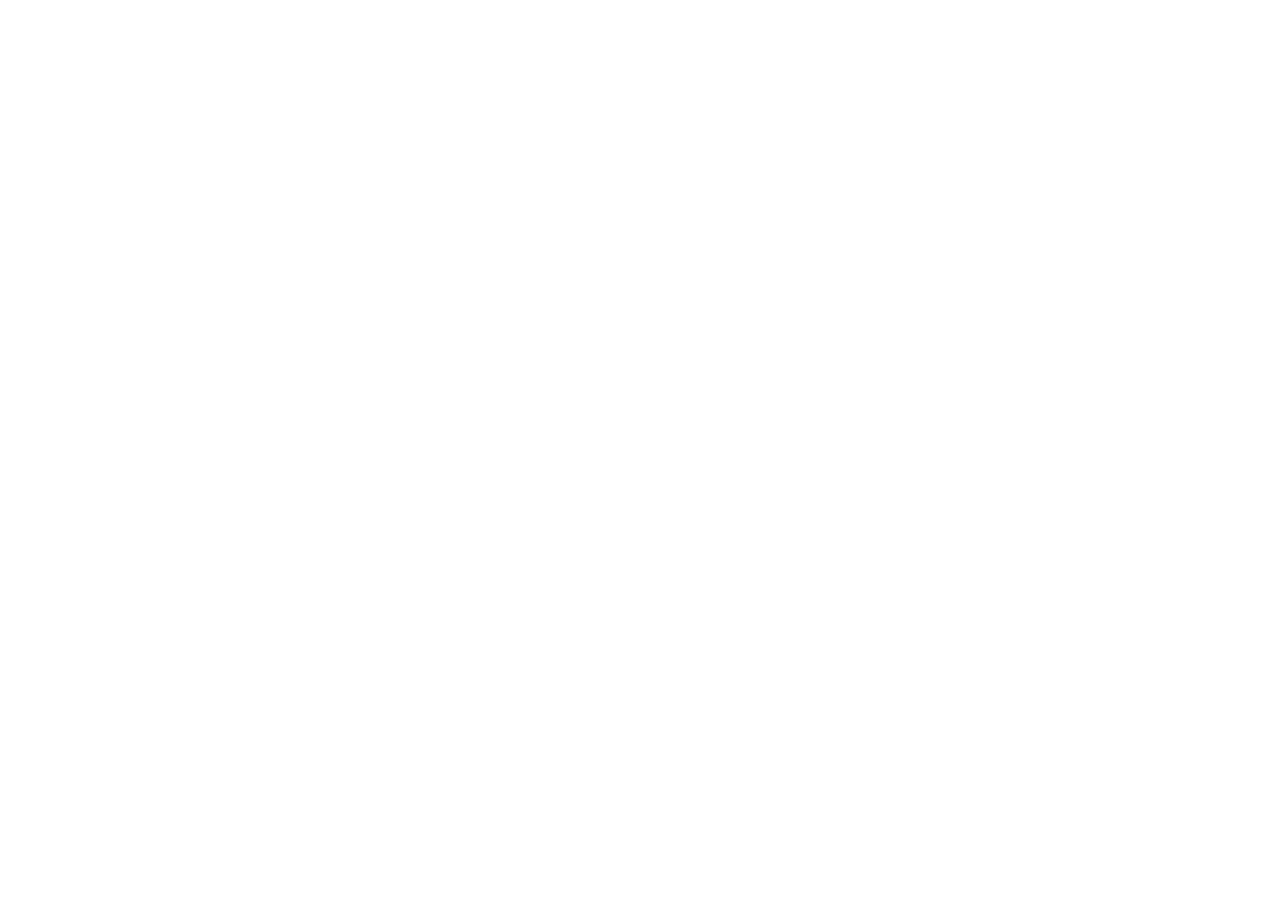
==== index.html @ 46129311 "выполнил задание" ====
<!DOCTYPE html>
<html lang="en">
<head>
    <meta charset="UTF-8">
    <meta name="viewport" content="width=device-width, initial-scale=1.0">
    <title>Document</title>
</head>
<body>
    
</body>
</html>
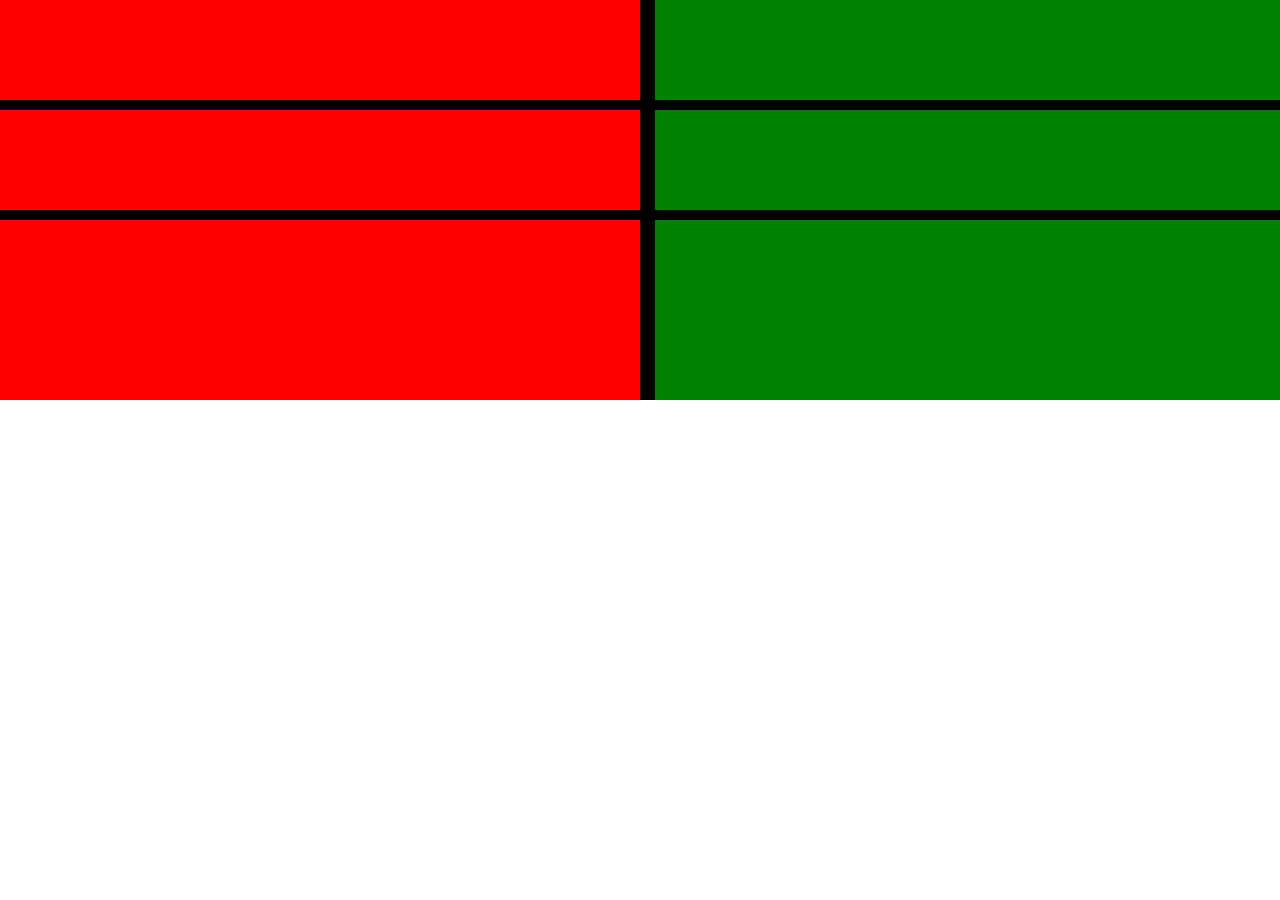
==== commit b0d75d10: "сделал задания по grid" ====
--- a/index.html
+++ b/index.html
@@ -1,11 +1,47 @@
+<!-- <!DOCTYPE html>
+<html lang="en">
+<head>
+    <meta charset="UTF-8">
+    <meta http-equiv="X-UA-Compatible" content="IE=edge">
+    <meta name="viewport" content="width=device-width, initial-scale=1.0">
+    <title>Document</title>
+    <link rel="stylesheet" href="css/style.css">
+</head>
+<body>
+     <div class="items">
+        <div class="item red"></div>
+        <div class="item green"></div>
+        <div class="item yellow"></div>
+        <div class="item blue"></div>
+    </div>
+</body>
+</html>  сделал 1 - 6 задания -->
+
 <!DOCTYPE html>
 <html lang="en">
 <head>
-    <meta charset="UTF-8">
-    <meta name="viewport" content="width=device-width, initial-scale=1.0">
-    <title>Document</title>
+  <meta charset="UTF-8">
+  <meta http-equiv="X-UA-Compatible" content="IE=edge">
+  <meta name="viewport" content="width=device-width, initial-scale=1.0">
+  <title>grid задания</title>
+  <link rel="stylesheet" href="css/stylee.css">
 </head>
 <body>
+  <div class="items">
+    <div class="item red"></div>
+    <div class="item green"></div>
+    <div class="item yellow"></div>
+    <div class="item blue"></div>
     
+    <div class="item red"></div>
+    <div class="item green"></div>
+    <div class="item yellow"></div>
+    <div class="item blue"></div>
+    
+    <div class="item red"></div>
+    <div class="item green"></div>
+    <div class="item yellow"></div>
+    <div class="item blue"></div>
+  </div>
 </body>
-</html>+</html> <!--задание 7-->--- a/css/style.css
+++ b/css/style.css
@@ -0,0 +1,41 @@
+* {
+  margin: 0;
+  padding: 0;
+  box-sizing: border-box;
+}
+
+.items {
+  height: 400px;
+  background-color: black;
+  display: flex;
+  justify-content: center; /* 1 Задание */
+  align-items: center; /* 2 Задание */
+  flex-wrap: wrap; /* 3 Задание */
+}
+
+.item {
+  width: 100px;
+  height: 100px;
+}
+
+.red { /* 4 Задание */
+  width: 200px;
+  height: 200px;
+  background-color: red;
+  align-self: start;
+}
+
+.green {
+  background-color: green;
+  flex-shrink: 0;
+  align-self: center;
+}
+
+.yellow { /* 5 Задание */
+  justify-content: end;
+  align-items: end;
+  background-color: yellow;
+  align-self: flex-end;
+}
+  
+  --- a/css/stylee.css
+++ b/css/stylee.css
@@ -0,0 +1,64 @@
+*{
+    /* '*' задает стили всему веб-документу
+    в данном случае убираем все отступы, установленные браузером поумолчанию  */
+    margin: 0;
+    padding: 0;
+}
+
+.items{
+    height: 400px;
+    background-color: black;
+    display: grid;
+
+    /*grid-template-columns: 50px 80px 200px 100px; 1 Задание*/
+
+    /*grid-template-columns: 50px 80px auto 100px; 2 Задание*/
+
+    /*grid-template-columns: 50% 50%;
+    grid-template-rows: 50% 50% 50% 50%; 3 Задание*/
+
+    /*grid-template-columns: 50% 50%;
+    grid-template-rows: 50% 50% 50% 50%;
+    column-gap: 15px;
+    row-gap: 10px; 4 Задание*/
+
+    /*grid-template-columns: repeat(25, 25em);
+    grid-template-rows: 50% 50% 50% 50%;
+    column-gap: 15px;
+    row-gap: 10px; 5 Задание*/
+
+    /*grid-template-columns: 50% 50% minmax(120px, 25%) 50%;
+    grid-template-rows: 50% 50% 50% 50%;
+    column-gap: 15px;
+    row-gap: 10px; 6 Задание*/
+
+    grid-template-columns: 50% 50% 50% 50%;
+    grid-template-rows: 100px auto 180px;
+    column-gap: 15px;
+    row-gap: 10px; /*7 Задание*/
+
+  /*отступы между блоками*/ /*minmax(120px, 25%) - функция, которая  должна определять минимальную и максимальную величину блока*/
+   
+}
+
+.item{
+    /* width: 100px;
+    height: 100px; */
+}
+
+.red{
+    background-color: red;
+}
+
+.green{
+    background-color: green;
+}
+
+.yellow{
+    background-color: yellow;
+    
+}
+
+.blue{
+    background-color: blue;
+}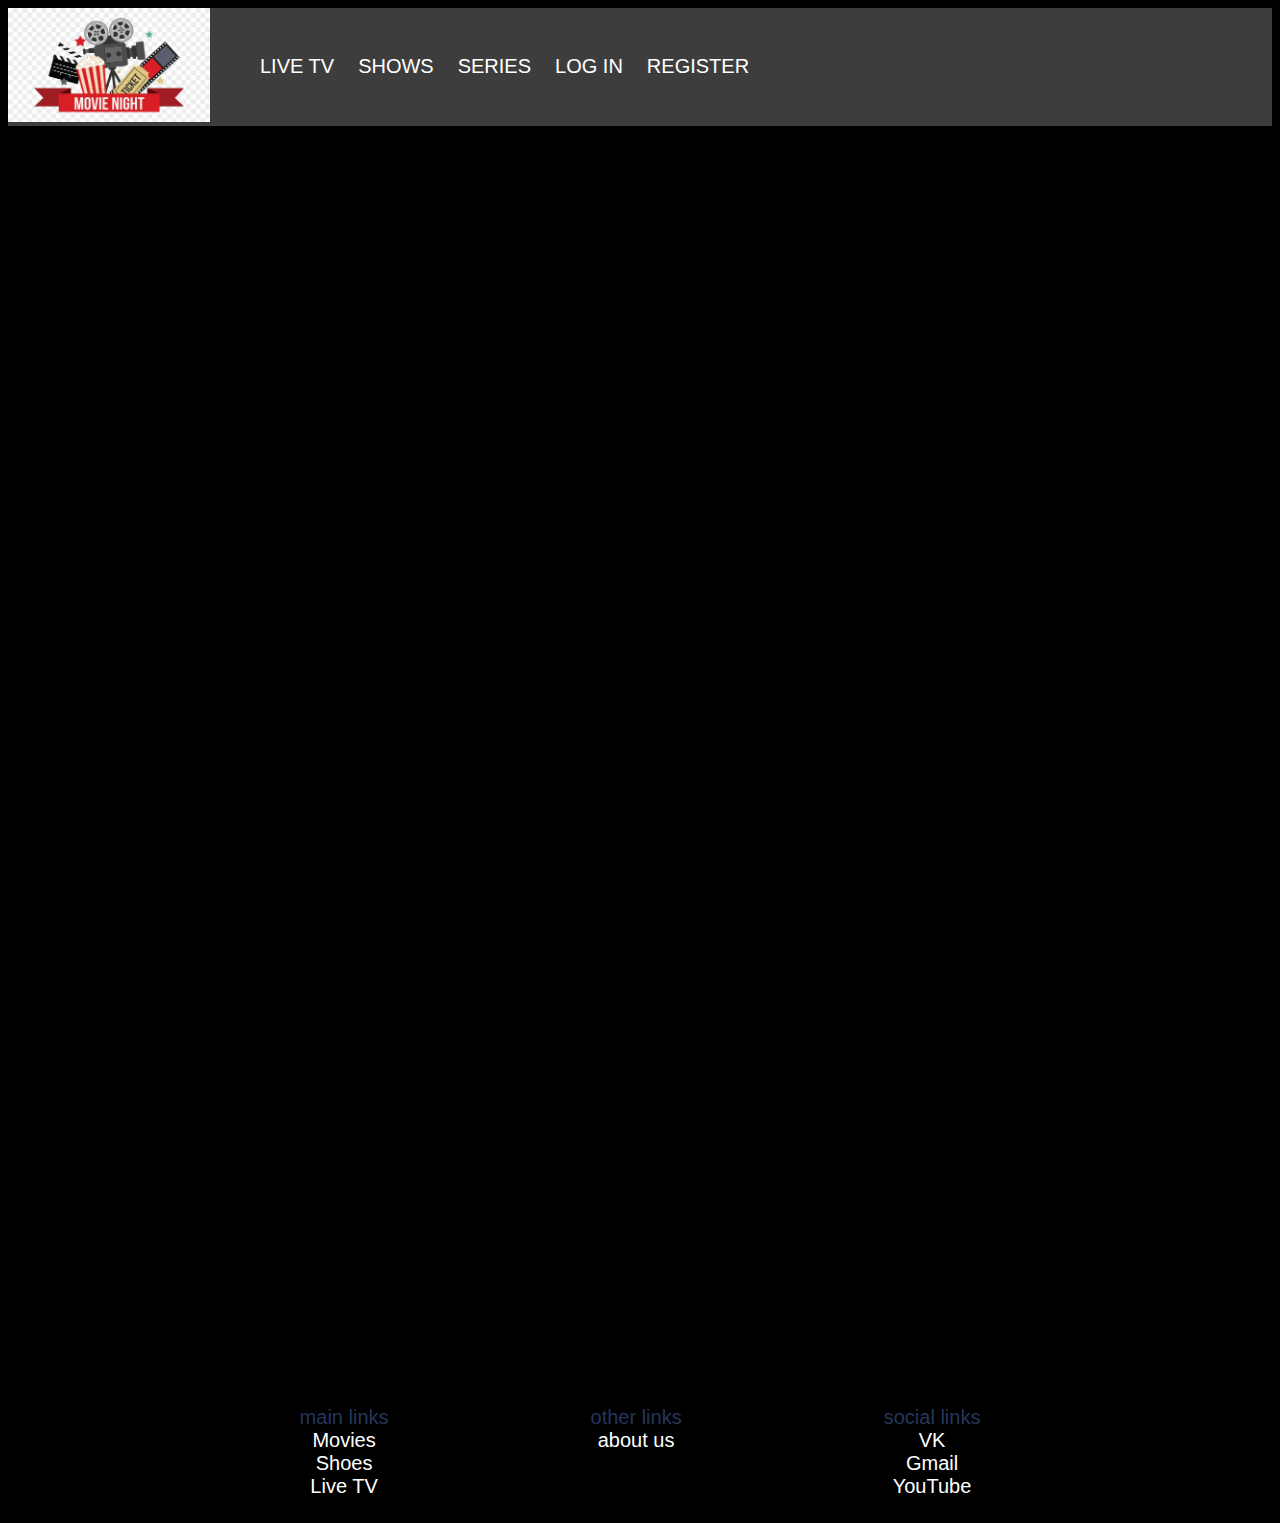
==== commit fadcc1a6: "задание" ====
--- a/index.html
+++ b/index.html
@@ -1,47 +1,44 @@
-<!-- <!DOCTYPE html>
+<!DOCTYPE html>
 <html lang="en">
 <head>
     <meta charset="UTF-8">
-    <meta http-equiv="X-UA-Compatible" content="IE=edge">
     <meta name="viewport" content="width=device-width, initial-scale=1.0">
     <title>Document</title>
     <link rel="stylesheet" href="css/style.css">
 </head>
 <body>
-     <div class="items">
-        <div class="item red"></div>
-        <div class="item green"></div>
-        <div class="item yellow"></div>
-        <div class="item blue"></div>
+
+    <div class="head">
+        <div class="logo"><img src="css/img/108-1085826_movie-night-hd-png-download.png"></div>
+        <div class="nav">
+            <ul>
+                <li><a href="#" id="live">LIVE TV</a></li>
+                <li><a href="#">SHOWS</a></li>
+                <li><a href="#">SERIES</a></li>
+                <li><a href="#" id="log">LOG IN</a></li>
+                <li><a href="#" id="reg">REGISTER</a></li>
+            </ul>
+        </div>
     </div>
+
+    <div class="footer">
+        <ul>
+            <li>main links</li>
+            <li><a href="#">Movies</a></li>
+            <li><a href="#">Shoes</a></li>
+            <li><a href="#">Live TV</a></li>
+        </ul>
+        <ul>
+            <li>other links</li>
+            <li><a href="#">about us</a></li>
+        </ul>
+        <ul>
+            <li>social links</li>
+            <li><a href="#">VK</a></li>
+            <li><a href="#">Gmail</a></li>
+            <li><a href="#">YouTube</a></li>
+        </ul>
+    </div>
+
 </body>
-</html>  сделал 1 - 6 задания -->
-
-<!DOCTYPE html>
-<html lang="en">
-<head>
-  <meta charset="UTF-8">
-  <meta http-equiv="X-UA-Compatible" content="IE=edge">
-  <meta name="viewport" content="width=device-width, initial-scale=1.0">
-  <title>grid задания</title>
-  <link rel="stylesheet" href="css/stylee.css">
-</head>
-<body>
-  <div class="items">
-    <div class="item red"></div>
-    <div class="item green"></div>
-    <div class="item yellow"></div>
-    <div class="item blue"></div>
-    
-    <div class="item red"></div>
-    <div class="item green"></div>
-    <div class="item yellow"></div>
-    <div class="item blue"></div>
-    
-    <div class="item red"></div>
-    <div class="item green"></div>
-    <div class="item yellow"></div>
-    <div class="item blue"></div>
-  </div>
-</body>
-</html> <!--задание 7-->+</html>--- a/css/style.css
+++ b/css/style.css
@@ -1,41 +1,72 @@
-* {
-  margin: 0;
-  padding: 0;
-  box-sizing: border-box;
+.head {
+    display: flex;
+    align-items: center;
+    background-color: rgb(62, 61, 61);
+    margin-bottom: 100%;
 }
 
-.items {
-  height: 400px;
-  background-color: black;
-  display: flex;
-  justify-content: center; /* 1 Задание */
-  align-items: center; /* 2 Задание */
-  flex-wrap: wrap; /* 3 Задание */
+.logo > img {
+    width: 202px;
 }
 
-.item {
-  width: 100px;
-  height: 100px;
+.nav > ul > li {
+    display: inline;
+    font-family: 'Franklin Gothic Medium', 'Arial Narrow', Arial, sans-serif;
+    font-size: 20px;
+    margin: 10px;
 }
 
-.red { /* 4 Задание */
-  width: 200px;
-  height: 200px;
-  background-color: red;
-  align-self: start;
+.nav > ul > li > a {
+    color: white;
+    text-decoration: none;
 }
 
-.green {
-  background-color: green;
-  flex-shrink: 0;
-  align-self: center;
+#l {
+    margin-left: 700px;
 }
 
-.yellow { /* 5 Задание */
-  justify-content: end;
-  align-items: end;
-  background-color: yellow;
-  align-self: flex-end;
+#r {
+    border: 1px;
+    padding: 7px;
+    border-style: solid;
 }
-  
-  +
+#g {
+    margin-left: 75px;
+}
+
+body {
+    background-color: black;
+}
+
+.footer {
+    background-color: rgb(0, 0, 0);
+    height: 125px;
+    margin-top: 100%;
+    display: flex;
+    justify-content: center;
+}
+
+.footer > ul {
+    display: inline-block;
+    justify-content: center;
+    padding-right: 101px;
+    padding-left: 101px;
+}
+
+.footer > ul > li {
+    display: flex;
+    justify-content: center;
+}
+
+.footer > ul > li {
+    font-family: 'Franklin Gothic Medium', 'Arial Narrow', Arial, sans-serif;
+    font-size: 20px;
+    text-decoration: none;
+    color: rgba(97, 148, 243, 0.381);
+}
+
+.footer > ul > li > a {
+    text-decoration: none;
+    color: white;
+}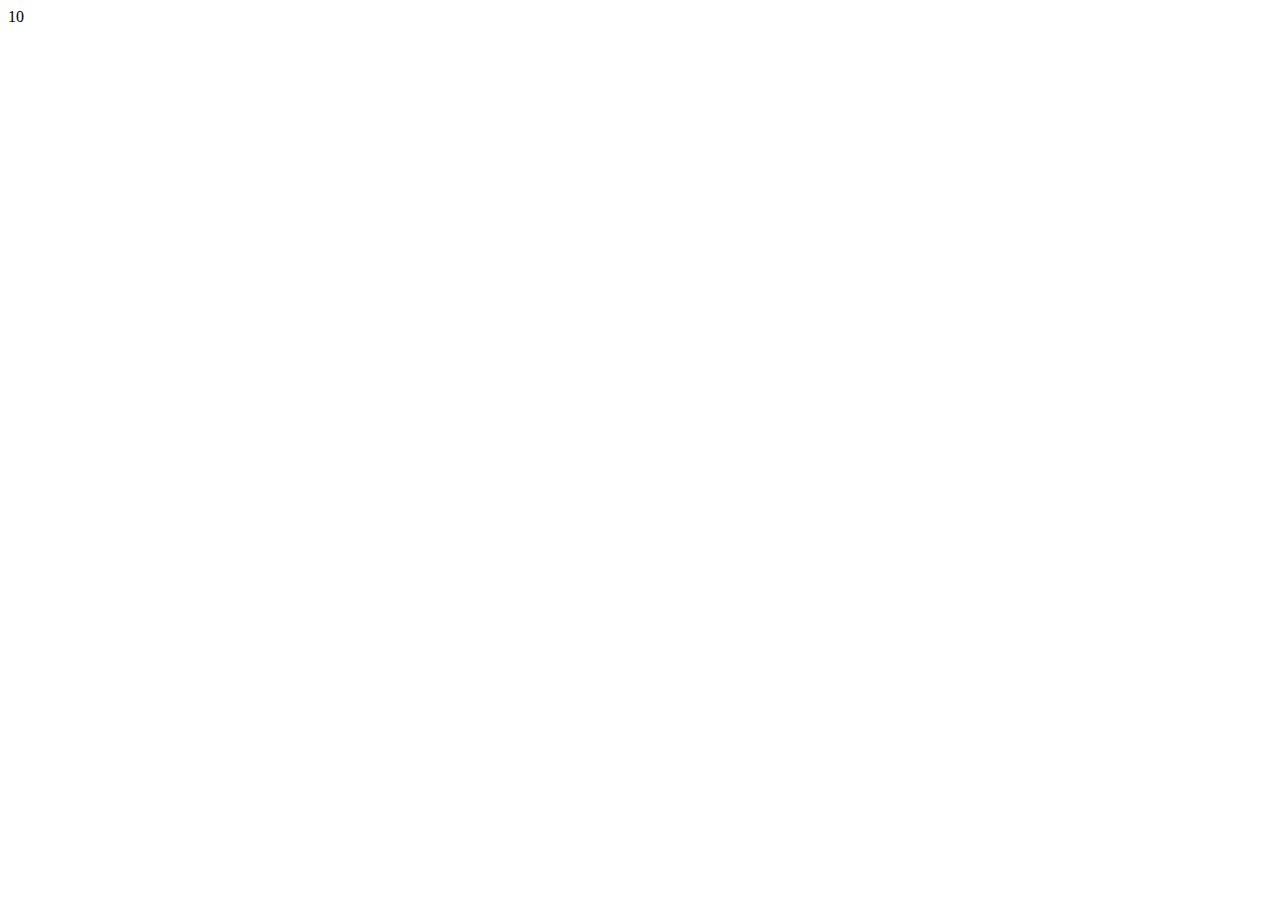
==== commit aa500b6a: "сделал задания по js" ====
--- a/index.html
+++ b/index.html
@@ -3,42 +3,10 @@
 <head>
     <meta charset="UTF-8">
     <meta name="viewport" content="width=device-width, initial-scale=1.0">
-    <title>Document</title>
-    <link rel="stylesheet" href="css/style.css">
+    <title>7 задание</title>
+    <script src="script.js/script.js"></script>
 </head>
 <body>
-
-    <div class="head">
-        <div class="logo"><img src="css/img/108-1085826_movie-night-hd-png-download.png"></div>
-        <div class="nav">
-            <ul>
-                <li><a href="#" id="live">LIVE TV</a></li>
-                <li><a href="#">SHOWS</a></li>
-                <li><a href="#">SERIES</a></li>
-                <li><a href="#" id="log">LOG IN</a></li>
-                <li><a href="#" id="reg">REGISTER</a></li>
-            </ul>
-        </div>
-    </div>
-
-    <div class="footer">
-        <ul>
-            <li>main links</li>
-            <li><a href="#">Movies</a></li>
-            <li><a href="#">Shoes</a></li>
-            <li><a href="#">Live TV</a></li>
-        </ul>
-        <ul>
-            <li>other links</li>
-            <li><a href="#">about us</a></li>
-        </ul>
-        <ul>
-            <li>social links</li>
-            <li><a href="#">VK</a></li>
-            <li><a href="#">Gmail</a></li>
-            <li><a href="#">YouTube</a></li>
-        </ul>
-    </div>
-
+    
 </body>
 </html>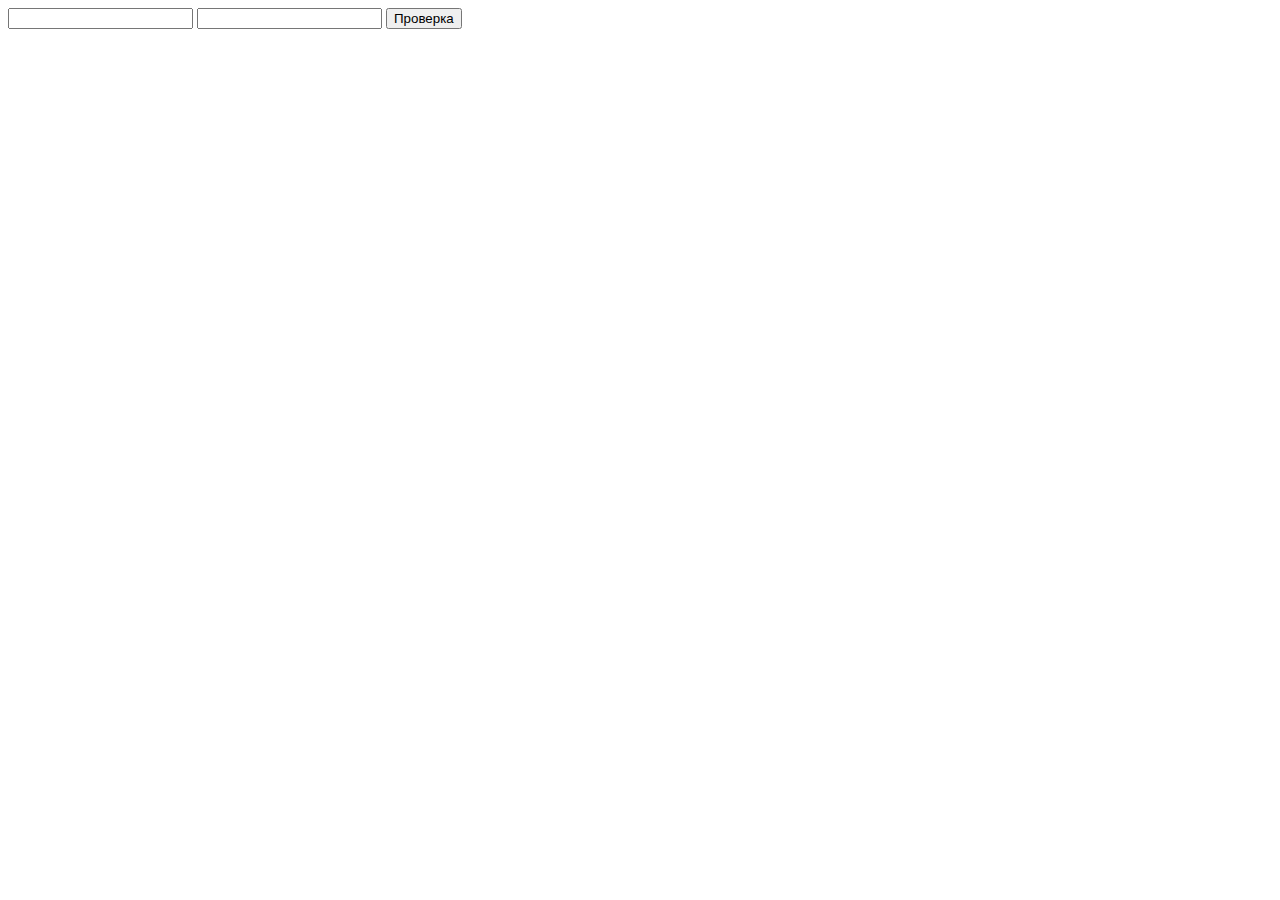
==== commit 70766c54: "задание" ====
--- a/index.html
+++ b/index.html
@@ -1,12 +1,17 @@
 <!DOCTYPE html>
-<html lang="en">
+<html lang="ru">
 <head>
     <meta charset="UTF-8">
     <meta name="viewport" content="width=device-width, initial-scale=1.0">
-    <title>7 задание</title>
-    <script src="script.js/script.js"></script>
+    <title>авторизация</title>
 </head>
 <body>
-    
+    <form name="form">
+    <input type="text" name="username">
+    <input type="text" name="password">
+    <input type="button" onclick="check_username_and_password();" value="Проверка">
+    </form>
+    <div id="res"></div>
+    <script src="script.js/script.js"></script>
 </body>
 </html>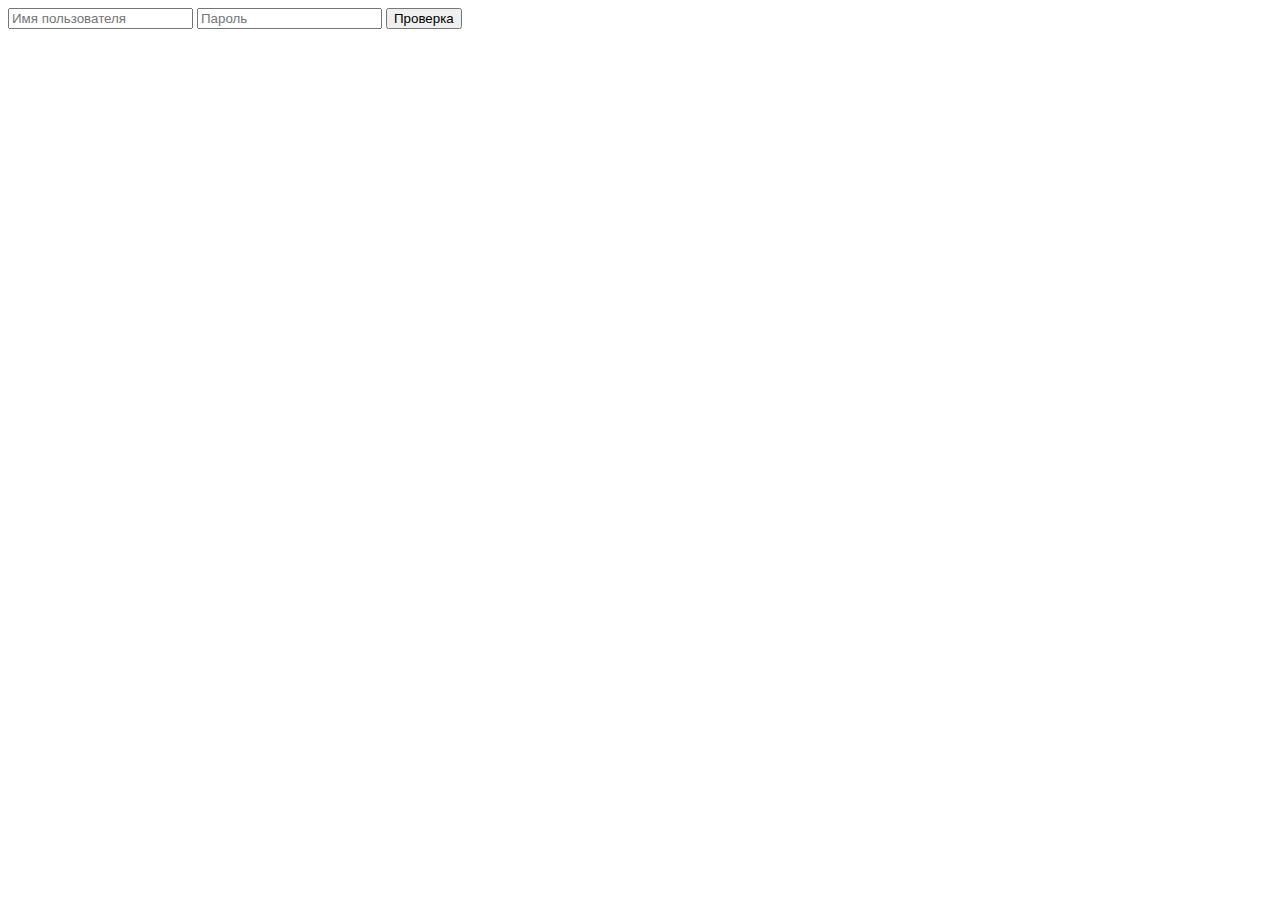
==== commit 7be0465a: "я переделал" ====
--- a/index.html
+++ b/index.html
@@ -7,11 +7,12 @@
 </head>
 <body>
     <form name="form">
-    <input type="text" name="username">
-    <input type="text" name="password">
-    <input type="button" onclick="check_username_and_password();" value="Проверка">
+        <input type="text" name="username" placeholder="Имя пользователя">
+        <input type="password" name="password" placeholder="Пароль">
+        <input type="button" onclick="check_username_and_password();" value="Проверка">
     </form>
     <div id="res"></div>
     <script src="script.js/script.js"></script>
 </body>
-</html>+</html>
+
